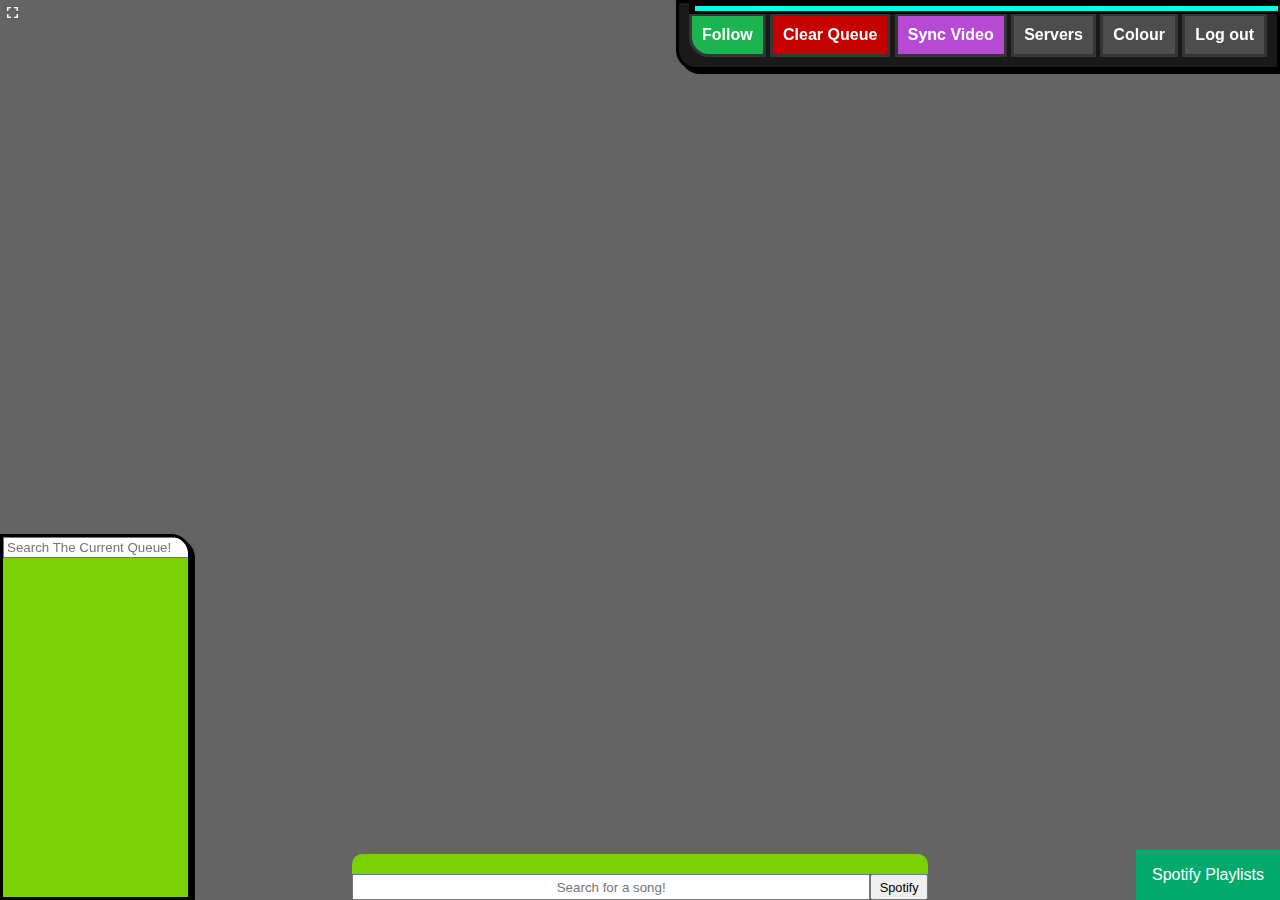
==== index.html @ b4869c31 "first commit" ====
<!DOCTYPE html>
<html>

<head>
    <title></title>
    <link rel="stylesheet" href="styles.css">
    <meta name="viewport" content="width=device-width,initial-scale=1" />

    <!-- favicon shit -->
    <link rel="apple-touch-icon" sizes="57x57" href="public/favicons/apple-icon-57x57.png">
    <link rel="apple-touch-icon" sizes="60x60" href="public/favicons/apple-icon-60x60.png">
    <link rel="apple-touch-icon" sizes="72x72" href="public/favicons/apple-icon-72x72.png">
    <link rel="apple-touch-icon" sizes="76x76" href="public/favicons/apple-icon-76x76.png">
    <link rel="apple-touch-icon" sizes="114x114" href="public/favicons/apple-icon-114x114.png">
    <link rel="apple-touch-icon" sizes="120x120" href="public/favicons/apple-icon-120x120.png">
    <link rel="apple-touch-icon" sizes="144x144" href="public/favicons/apple-icon-144x144.png">
    <link rel="apple-touch-icon" sizes="152x152" href="public/favicons/apple-icon-152x152.png">
    <link rel="apple-touch-icon" sizes="180x180" href="public/favicons/apple-icon-180x180.png">
    <link rel="icon" type="image/png" sizes="192x192" href="public/favicons/android-icon-192x192.png">
    <link rel="icon" type="image/png" sizes="32x32" href="public/favicons/favicon-32x32.png">
    <link rel="icon" type="image/png" sizes="96x96" href="public/favicons/favicon-96x96.png">
    <link rel="icon" type="image/png" sizes="16x16" href="public/favicons/favicon-16x16.png">
    <meta name="msapplication-TileColor" content="#ffffff">
    <meta name="msapplication-TileImage" content="public/favicons/ms-icon-144x144.png">
    <meta name="theme-color" content="#ffffff">

</head>

<script src="/socket.io/socket.io.js"></script>

<body>

    <div id="mySidenav" class="sidenav">
        <a href="javascript:void(0)" class="closebtn" onclick="closeNav()">&times;</a>
        <div class="navContent">
            <div class="linkSpotify">
                Please link your spotify to use this feature!
            </div>
        </div>
      </div>

    

    <div class="lds-default" id="loader"><div></div><div></div><div></div><div></div><div></div><div></div><div></div><div></div><div></div><div></div><div></div><div></div></div>

    <div id="player" class="videoBackground" allow="autoplay"></div>


    <div class="backgroundImage" id="backgroundImage"></div>

    <div id="fullscreen" class="fullscreenBTN" onclick="hide()">
            
        <img src="public/assets/fullscreen.svg" width="25" height="25"></img>

    </div>

    <div class="dropdown hide">
        <button class="dropbtn">Spotify Playlists</button>
        <div class="dropdown-content" id="spotifyPlaylist">
        </div>
      </div>

    <div class="header2 hide">
        <span class="navOpenBtn" onclick="openNav()">&#9776;</span>
        <img id="pfp" src="" alt="Profile Picture">
        <span id="name">NAME</span>
        <br />
        <span id="vc"></span>
        <object id="mute" data="public/assets/mute.svg" width="20" height="20"></object>
        <object id="unmute" data="public/assets/unmute.svg" width="20" height="20"></object>
        <object id="deaf" data="public/assets/deaf.svg" width="20" height="20"></object>
        <object id="undeaf" data="public/assets/undeaf.svg" width="20" height="20"></object>
    </div>

    <div class="header hide">
        <a onclick="follow()" style="text-decoration: none;" title="Follow">
            <div class="logout-box followbtn">
                <span id="following">Follow</span>
            </div>
        </a>
        
        <a onclick="clearQueue()" style="text-decoration: none;" title="Change servers">
            <div class="logout-box clearQueue">
                <span>Clear Queue</span>
            </div>
        </a>

        <a style="text-decoration: none;" title="Sync the currently playing video" onclick="sync()"">
            <div id="logout" class="logout-box syncbtn">
                <span>Sync Video</span>
            </div>
        </a>

        <a onclick="openServerSelect()" style="text-decoration: none;" title="Change servers">
            <div class="logout-box">
                <span id="serverbtn">Servers</span>
            </div>
        </a>

        <a onclick="switchColor(true)" style="text-decoration: none;"
            title="Switch between random colours & discord color">
            <div class="logout-box">
                <span>Colour</span>
            </div>
        </a>

        <a href="/logout" style="text-decoration: none;" title="Logout and change your account">
            <div id="logout" class="logout-box">
                <span>Log out</span>
            </div>
        </a>

        <div class="somekindofbar behindBar frontBar" id="progBehind"></div>
        <div class="somekindofbar" style="pointer-events: none" id="prog"></div>
    </div>

    <div class="nowplayingcontainer hide" id="nowplayingcontainer">
        <div class="playSongs results custom-color" id="results"></div>
        <input placeholder="Search for a song!" class="playSongs" type="text" id="play" name="play"><button
            class="switchPlatformButton" id="switchPlatformBTN" type="button" onclick="switchPlatform()">Spotify</button>
    </div>

    <div class="songQueueWrap hide">
        <input placeholder="Search The Current Queue!" class="searchSongs" type="text" id="search" name="search">
        <div class="songQueue custom-color" id="songQueue">
        </div>
    </div>

    <div id="serverSelect" class="overlay">
        <div class="modal">
            <div id="servers">

            </div>
        </div>
    </div>

    <div id="disconnect" class="overlay">
        <div class="modal">
            <div style="text-align: center; color:red">
                <h1>CLIENT HAS BEEN DISCONNECTED!</h1>
            </div>
        </div>
    </div>

</body>

<script src="index.js"></script>

</html>
---- styles.css ----
body {
	font-family: Verdana, sans-serif;
	margin: 0;
	background-position: center;
	overflow-x: hidden;
  overflow-y: hidden;
  background-color: #000000;
  scroll-behavior: smooth;
  transition: margin-left .5s;
}

.dragging {
	background-color: blueviolet !important;
	height: 20px;
	box-shadow: 7px -5px 10px 10px #0ff;
}

#serverSelect {
	display: none;
}

.disableSelect {
	user-select: none;
}

/* width */
::-webkit-scrollbar {
	width: 10px;
}

/* Track */
::-webkit-scrollbar-track {
	background: #f1f1f1;
}

/* Handle */
::-webkit-scrollbar-thumb {
	background: #888;
}

/* Handle on hover */
::-webkit-scrollbar-thumb:hover {
	background: #555;
}

#coverImage {
width: 100%
}



#backgroundImage {
  
}

.backgroundImage {
	/* Add the blur effect */

	position: fixed;
	top: 0;
	left: 0;
	bottom: 0;
	right: 0;
	height: 100%;
	width: 100%;
	z-index: -1;
}

.videoBackground {
	position: fixed;
	top: 0;
	left: 0;
	bottom: 0;
	right: 0;
	height: 100%;
	width: 100%;
	z-index: -1;
	background-color: #646464;
}

.logout-box {
	background-color: rgb(77, 77, 77);
	color: white;
	padding: 10px;
	user-select: none;
	font-weight: bold;
	display: inline-block;
	border: solid rgb(53, 53, 53);
}

.logout-box:active {
	filter: brightness(75%);
	transform: scale(0.9, 0.9);
}

.logout-box:hover {
	filter: brightness(75%);
	transform: scale(0.99, 0.99);
}

.header>a:first-child>div {
	border-radius: 0px 0px 0px 20px;
}

.header {
	padding: 10px;
	color: white;
	font-size: 1ems;
	border-radius: 0px 0px 0px 20px;
	border-width: 1px;
	border-style: none;
	border: solid rgb(0, 0, 0);
	box-shadow: 4px 4px rgb(0, 0, 0);
	float: right;
	background-color: rgba(0, 0, 0, 0.747);
	position: relative;
}

.somekindofbar {
	background-color: rgb(255, 255, 255);
	width: 0%;
	height: 5px;
	position: absolute;
	top: 0px;
	margin: 0px;
	overflow: hidden;
	border: solid;
	border-color: rgb(0, 0, 0);
}

.behindBar {
	width: 98%;
	background-color: rgb(0, 255, 234);
}

.transition {
	transition: width 1.5s linear;
}

.header2>object {
	display: none;
}

.navOpenBtn {
	font-size:30px;
	cursor:pointer; 
	color: aliceblue;
	position: absolute;
	left: 0px;
	top: 60px;
}

.fullscreenBTN {
  display: block !important;
  position: absolute;
  top: 0px;
  left: 0px;
  width: 20px;
  height: 40px;
  z-index: 99
}

.header2>img {
	vertical-align: middle;
	border-radius: 50%;
	max-width: 80%;
	max-height: 80%;
}

.header2 {
	padding: 20px;
	color: white;
	font-size: 15px;
	border-radius: 0px 0px 20px 0px;
	border-width: 1px;
	border: solid rgb(0, 0, 0);
	box-shadow: -4px -4px rgb(0, 0, 0);
	float: left;
	background-color: rgba(0, 0, 0, 0.747);
	display: none;
	height: 60px;
	text-align: center;
	vertical-align: middle;
	margin: -10px;
}

.custom-color {
	background-color: black;
}

#servers {
	overflow: auto;
	position: relative;
	height: 100%;
}

#servers>div {
	background-color: rgb(80, 80, 80);
	padding: 2px;
	margin: 10px;
	margin-bottom: 10px;
	text-align: center;
	text-decoration: underline;
	font-weight: bold;
	box-shadow: 2px 2px #888888 inset;
	user-select: none;
}

#servers>div:hover {
	background-color: rgb(31, 31, 31);
	box-shadow: 0px 0px #888888 inset
}

#servers>div:active {
	background-color: rgb(126, 255, 126);
	box-shadow: 0px 0px #888888 inset
}

.overlay {
	position: fixed;
	/* Positioning and size */
	top: 0;
	left: 0;
	width: 100vw;
	height: 100vh;
	background-color: rgba(83, 83, 83, 0.842);
	/* color */
}

.modal {
	color: rgb(255, 255, 255);
	position: fixed;
	/* positioning in center of page */
	top: 50vh;
	left: 50vw;
	transform: translate(-50%, -50%);
	max-height: 400px;
	/* size */
	width: 600px;
	background-color: rgb(31, 31, 31);
	/* background color */
}



#songStuff {
	display: none;
	height: 100%;
}


.mediabuttons span {
	text-align: center;
	position: relative;
	top: 50%;
	-ms-transform: translateY(-50%);
	-webkit-transform: translateY(-50%);
	transform: translateY(-50%);
}


.searchSongs {
	width: 100%;
	display: block
}

.songQueue {
	height: calc(100% - 21px);
	overflow-y: auto;
	position: relative;
	overflow-x: hidden;
  scroll-behavior: smooth;
}

.songQueueWrap {
	position: absolute;
	bottom: 0px;
	left: 0px;
	max-width: 400px;

	height: 40%;
	overflow-y: hidden;

	border-radius: 0px 20px 0px 0px;
	border-width: 1px;
	border-style: none;
	border: solid rgb(0, 0, 0);
	box-shadow: 4px 4px rgb(0, 0, 0);
	overflow-x: hidden;

}


.songQueue>div {
	padding: 5px;
	padding-top: 0px;
	margin-bottom: 10px;
	background-color: inherit;
	border: #f1f1f1;
	border-style: solid;
	margin: 5px;
}

.currentSong {
	background-color: #555 !important;
	color: white;
}

.currentSong>span {
	color: rgb(10, 230, 29) !important;
}

.songLogo {
	position: relative;
	float: right;
}

.currentSearch {
	background-color: rgb(87, 0, 138) !important;
	color: rgb(255, 22, 243);
}

.songQueue>div {
	cursor: pointer;
}

.songQueue>div>span {
	color: rgb(132, 56, 255);
	text-decoration: none;
	font-weight: bold;
	line-height: normal;
	display: block;
}

.songQueue>div>.songLogo>img {
	height: 2em;
	cursor: grab;
	text-align: center;
}

.songQueue>div>.songName {
	text-decoration: none;
	font-weight: bold;
	max-width: 80%;
	overflow: hidden;
	text-overflow: ellipsis;
	white-space: nowrap;
	display: inline-block;
	position: relative;
}

.songQueue>div:last-child {
	margin-bottom: 0px;
}

.dropbtn {
  background-color: #04AA6D;
  color: white;
  padding: 16px;
  font-size: 16px;
  border: none;
}

.dropdown {
  position: absolute;
  display: inline-block;
  bottom: 0px;
  right: 0px;
}

.dropdown-content {
  position: absolute;
  background-color: #27e469;
  max-height: 30vh;
  border-style: solid;
  z-index: 1;
  bottom: 0px;
  right: -6px;
  max-width: 0vh;
  overflow-y: auto;
  transition: max-width 0.3s ease-in-out;
  overflow-x: hidden;
}

.dropdown-content div {
  color: black;
  padding: 12px 16px;
  text-decoration: none;
  display: block;
  min-width: 150px;
  max-width: 360px;
  cursor: pointer;
}

.dropdown-content div:hover {background-color: #ddd;}

.dropdown:hover .dropdown-content {max-width: 30vh;}

.dropdown:hover .dropbtn {background-color: #3e8e41;}


.lds-default {
  display: inline-block;
  position: absolute;
  z-index: 9999;
  width: 80px;
  height: 80px;
  pointer-events: none;
  display: none;
}
.lds-default div {
  position: absolute;
  width: 6px;
  height: 6px;
  background: #cef;
  border-radius: 50%;
  animation: lds-default 1.2s linear infinite;
}
.lds-default div:nth-child(1) {
  animation-delay: 0s;
  top: 37px;
  left: 66px;
}
.lds-default div:nth-child(2) {
  animation-delay: -0.1s;
  top: 22px;
  left: 62px;
}
.lds-default div:nth-child(3) {
  animation-delay: -0.2s;
  top: 11px;
  left: 52px;
}
.lds-default div:nth-child(4) {
  animation-delay: -0.3s;
  top: 7px;
  left: 37px;
}
.lds-default div:nth-child(5) {
  animation-delay: -0.4s;
  top: 11px;
  left: 22px;
}
.lds-default div:nth-child(6) {
  animation-delay: -0.5s;
  top: 22px;
  left: 11px;
}
.lds-default div:nth-child(7) {
  animation-delay: -0.6s;
  top: 37px;
  left: 7px;
}
.lds-default div:nth-child(8) {
  animation-delay: -0.7s;
  top: 52px;
  left: 11px;
}
.lds-default div:nth-child(9) {
  animation-delay: -0.8s;
  top: 62px;
  left: 22px;
}
.lds-default div:nth-child(10) {
  animation-delay: -0.9s;
  top: 66px;
  left: 37px;
}
.lds-default div:nth-child(11) {
  animation-delay: -1s;
  top: 62px;
  left: 52px;
}
.lds-default div:nth-child(12) {
  animation-delay: -1.1s;
  top: 52px;
  left: 62px;
}
@keyframes lds-default {
  0%, 20%, 80%, 100% {
    transform: scale(1);
  }
  50% {
    transform: scale(1.5);
  }
}



/* #spotifyPlaylist {
	background-color: #27e469;
	position: absolute;
	bottom: 0px;
	right: 0px;
	max-width: 600px;
	max-height: 40%;
	overflow-x: auto;
	text-align: center;
	border-radius: 20px 0px 0px 0px;
	border-width: 1px;
	border-style: none;
	border: solid rgb(0, 0, 0);
	box-shadow: 4px 4px rgb(0, 0, 0);
}

#spotifyPlaylist>div>a:link,
a:visited {
	color: #191414;
	text-decoration: none;
	font-weight: bold;
} */

/* #spotifyPlaylist>div {
	padding: 10px;
	margin: 5px;
	border-style: solid;
	border-radius: 5px;
	margin-bottom: 10px;
	cursor: pointer;
	font-weight: bold;
	background-color: #1cb451;
}

#spotifyPlaylist>div:last-child {
	margin-bottom: 0px;
} */

.hidebtn {
  position: absolute;
  top: 0px;
  left: 0px
}

.syncbtn {
  background-color: #b74ad3;
}

.followbtn {
	background-color: #1cb451;
}

.clearQueue {
	background-color: rgb(197, 0, 0);
}

.nowplayingcontainer {
  width: 45vw;
  position: absolute;
  bottom: 0px;
  left: 50vw;
  transform: translate(-50%);
}

.playSongs {
	width: 100%;
	min-height: 20px;
	max-height: 50vh;
	overflow-y: auto;
}

div.playSongs {
	border-radius: 10px 10px 0px 0px;
}

input.playSongs {
	width: calc(90% - 8px);
	text-align: center;
}


.switchPlatformButton {
	font-size: 0.8em;
	width: 10%;
	height: 26px;
}

.results>div>span {
	display: block;
}

.results>div>img {
	height: 50px;
	position: relative;
	display: inline-block;
	margin: 0px;
}

.results>div {
	background-color: #555;
	padding: 5px;
	position: relative;
	margin-bottom: 5px;
	cursor: pointer;
}


#vc {
	position: relative;
	display: none;
	background-color: aquamarine;
	border: solid;
	border-radius: 100px;
	padding: 3px;
	border-color: aquamarine;
	position: relative;
	margin-left: 60px;
}

.navContent {
	color: white;
	text-align: center;
}

.linkSpotify {
	background-color: #1cb451;
	padding: 10px;
}

.sidenav {
	height: 100%;
	width: 0;
	position: fixed;
	z-index: 100;
	top: 0;
	left: 0;
	background-color: #111;
	overflow-x: hidden;
	transition: 0.5s;
	padding-top: 60px;
	margin-top: 0;
  }
  
  .sidenav a {
	padding: 8px 8px 8px 32px;
	text-decoration: none;
	font-size: 25px;
	color: #818181;
	display: block;
	transition: 0.3s;
  }
  
  .sidenav a:hover {
	color: #f1f1f1;
  }
  
  .sidenav .closebtn {
	position: absolute;
	top: 0;
	right: 25px;
	font-size: 36px;
	margin-left: 50px;
  }
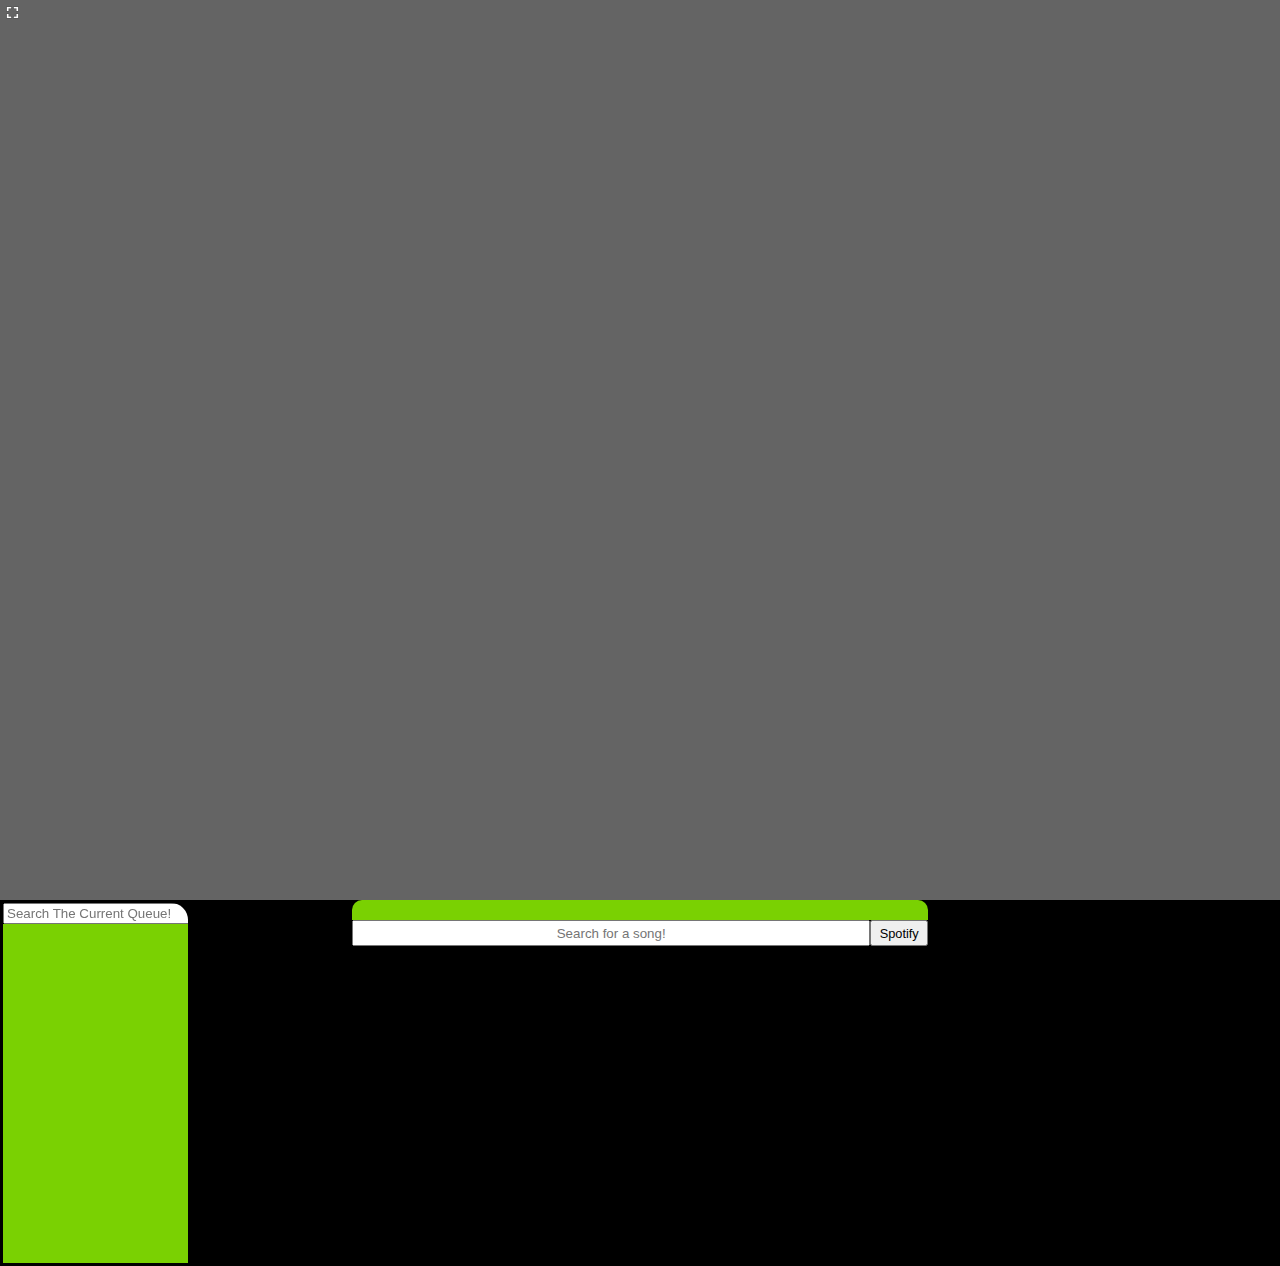
==== commit a52b32b6: "Cleaned up a shit ton of code?" ====
--- a/index.html
+++ b/index.html
@@ -41,7 +41,7 @@
 
     
 
-    <div class="lds-default" id="loader"><div></div><div></div><div></div><div></div><div></div><div></div><div></div><div></div><div></div><div></div><div></div><div></div></div>
+    <!-- <div class="lds-default" id="loader"><div></div><div></div><div></div><div></div><div></div><div></div><div></div><div></div><div></div><div></div><div></div><div></div></div> -->
 
     <div id="player" class="videoBackground" allow="autoplay"></div>
 
@@ -114,11 +114,14 @@
         <div class="somekindofbar" style="pointer-events: none" id="prog"></div>
     </div>
 
-    <div class="nowplayingcontainer hide" id="nowplayingcontainer">
+    <div>
+      <div class="nowplayingcontainer hide" id="nowplayingcontainer">
         <div class="playSongs results custom-color" id="results"></div>
         <input placeholder="Search for a song!" class="playSongs" type="text" id="play" name="play"><button
             class="switchPlatformButton" id="switchPlatformBTN" type="button" onclick="switchPlatform()">Spotify</button>
+     </div>  
     </div>
+    
 
     <div class="songQueueWrap hide">
         <input placeholder="Search The Current Queue!" class="searchSongs" type="text" id="search" name="search">
@@ -144,6 +147,36 @@
 
 </body>
 
-<script src="index.js"></script>
+<script>
+
+    function getCookie(cname) {
+        let name = cname + "=";
+        let decodedCookie = decodeURIComponent(document.cookie);
+        let ca = decodedCookie.split(';');
+        for (let i = 0; i < ca.length; i++) {
+            let c = ca[i];
+            while (c.charAt(0) == ' ') {
+                c = c.substring(1);
+            }
+            if (c.indexOf(name) == 0) {
+                try {
+                    return JSON.parse(c.substring(name.length, c.length));
+                } catch (e) {
+                    return c.substring(name.length, c.length);
+                }
+            }
+        }
+        return "";
+    }
+    
+        let cols = document.getElementsByClassName('custom-color');
+        let color = getCookie("color");
+        for (i = 0; i < cols.length; i++) {
+            cols[i].style.backgroundColor = "#" + (Math.floor(color * 16777215).toString(16)).toString(16)
+            console.log(color)
+        }
+    </script>
+
+<script defer src="index.js"></script>
 
 </html>--- a/styles.css
+++ b/styles.css
@@ -9,6 +9,10 @@
   transition: margin-left .5s;
 }
 
+body.waiting * {
+    cursor: progress;
+}
+
 .dragging {
 	background-color: blueviolet !important;
 	height: 20px;
@@ -47,11 +51,6 @@
 width: 100%
 }
 
-
-
-#backgroundImage {
-  
-}
 
 .backgroundImage {
 	/* Add the blur effect */
@@ -137,9 +136,6 @@
 	transition: width 1.5s linear;
 }
 
-.header2>object {
-	display: none;
-}
 
 .navOpenBtn {
 	font-size:30px;
@@ -543,14 +539,6 @@
 	background-color: rgb(197, 0, 0);
 }
 
-.nowplayingcontainer {
-  width: 45vw;
-  position: absolute;
-  bottom: 0px;
-  left: 50vw;
-  transform: translate(-50%);
-}
-
 .playSongs {
 	width: 100%;
 	min-height: 20px;
@@ -604,6 +592,81 @@
 	border-color: aquamarine;
 	position: relative;
 	margin-left: 60px;
+}
+
+@keyframes append-animate {
+	from {
+		transform: translateX(-100%);
+		opacity: 0;
+	}
+	to {
+		transform: translateX(0%);
+		opacity: 1;
+	}
+}
+
+#servers > div {
+	transform: translateX(-100%);
+	animation: append-animate 0.1s ease;
+	animation-fill-mode: forwards;
+}
+
+.header2 {
+	transform: translateX(-100%);
+	animation: append-animate 0.3s ease;
+	animation-fill-mode: forwards;
+}
+
+@keyframes append-animateX {
+	from {
+		transform: translateX(100%);
+	}
+	to {
+		transform: translateX(0%);
+	}
+}
+
+.dropdown {
+	transform: translateX(100%);
+	animation: append-animateX 1s ease;
+	animation-fill-mode: forwards;
+}
+
+.header {
+	transform: translateX(100%);
+	animation: append-animateX 1s ease;
+	animation-fill-mode: forwards;
+}
+
+
+@keyframes append-animateY {
+	from {
+		transform: translateY(100%);
+	}
+	to {
+		transform: translateY(0%);
+	}
+}
+
+.songQueueWrap {
+	transform: translateY(100%);
+	animation: append-animateY 1s ease;
+	animation-fill-mode: forwards;
+}
+
+.nowplayingcontainer {
+	transform: translateY(100%);
+	animation: append-animateY 1s ease;
+	animation-fill-mode: forwards;
+	width: 45vw; position: absolute; bottom: 0px; left:0;
+    right:0;
+    margin-left: auto;
+    margin-right: auto;
+}
+
+
+#disconnect {
+	display: none
 }
 
 .navContent {
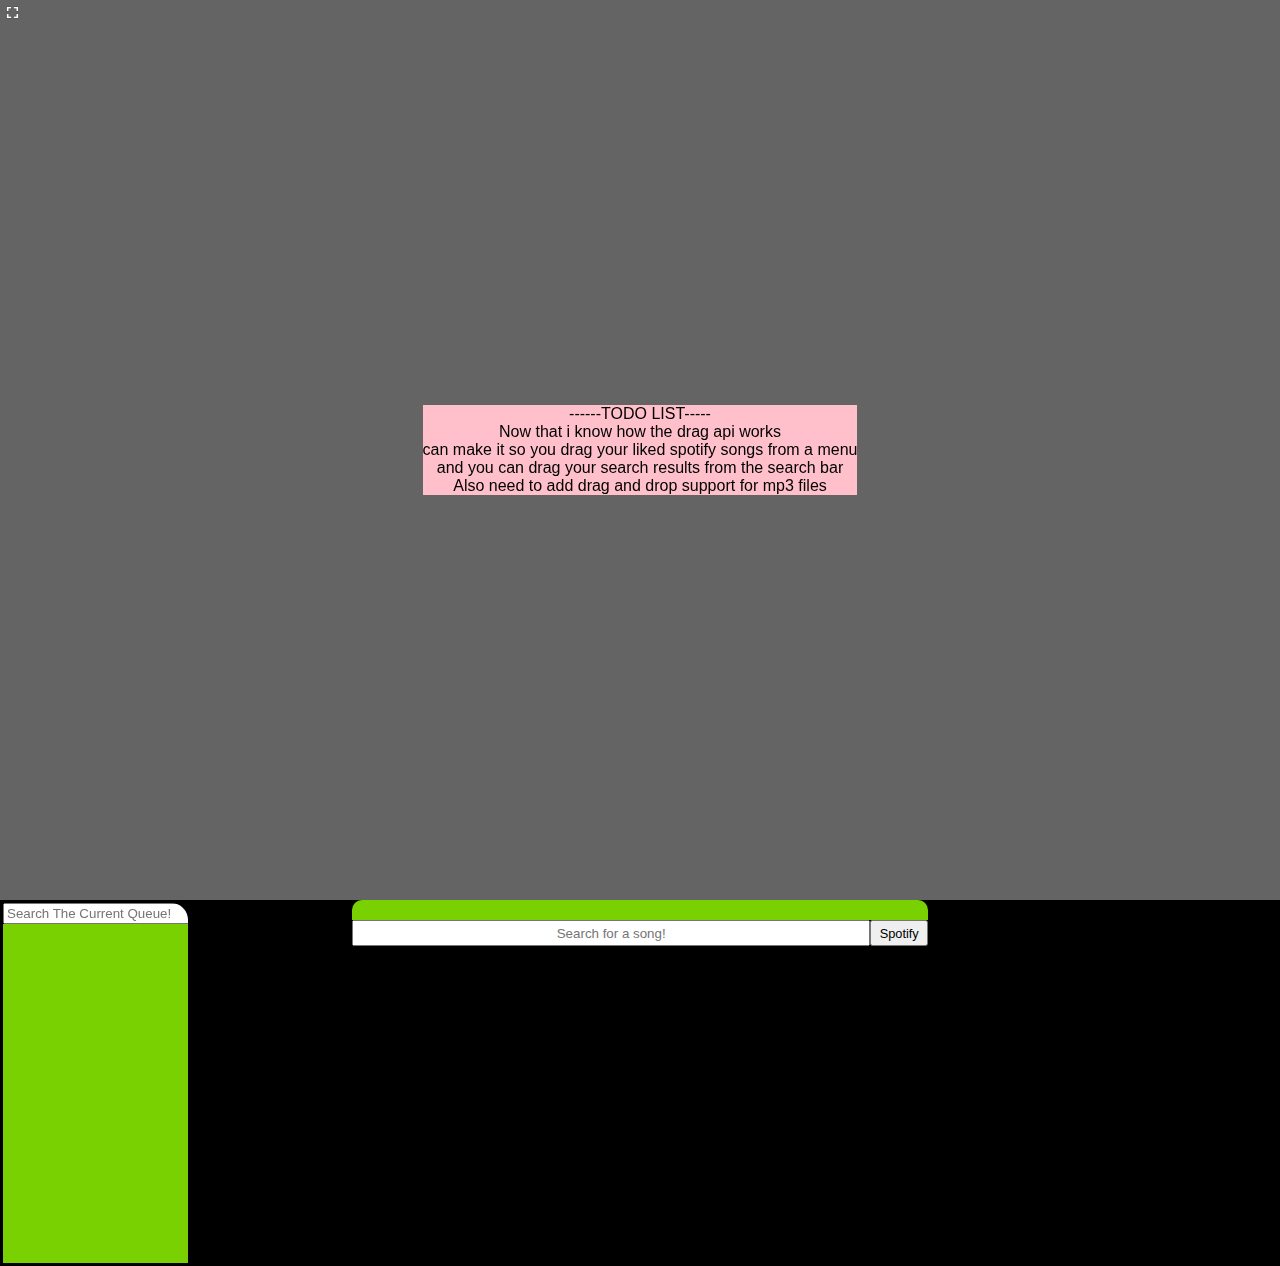
==== commit 9581c6e5: "idfk" ====
--- a/index.html
+++ b/index.html
@@ -30,6 +30,19 @@
 
 <body>
 
+    <div style="background-color:pink; width: max-content; height: max-content; text-align:center; position: absolute;
+    left: 0;
+    right: 0;
+    top: 0;
+    bottom: 0;
+    margin: auto;">
+        ------TODO LIST-----<br>
+        Now that i know how the drag api works<br>
+can make it so you drag your liked spotify songs from a menu<br>
+and you can drag your search results from the search bar<br>
+Also need to add drag and drop support for mp3 files
+    </div>
+
     <div id="mySidenav" class="sidenav">
         <a href="javascript:void(0)" class="closebtn" onclick="closeNav()">&times;</a>
         <div class="navContent">
@@ -54,7 +67,7 @@
 
     </div>
 
-    <div class="dropdown hide">
+    <div class="dropdown hide" id="spDrop">
         <button class="dropbtn">Spotify Playlists</button>
         <div class="dropdown-content" id="spotifyPlaylist">
         </div>
@@ -177,6 +190,8 @@
         }
     </script>
 
+<!-- <script defer src="newIndex.js"></script> -->
+
 <script defer src="index.js"></script>
 
 </html>--- a/styles.css
+++ b/styles.css
@@ -287,7 +287,7 @@
 }
 
 
-.songQueue>div {
+.songQueue>div>div {
 	padding: 5px;
 	padding-top: 0px;
 	margin-bottom: 10px;
@@ -295,6 +295,7 @@
 	border: #f1f1f1;
 	border-style: solid;
 	margin: 5px;
+	position:relative
 }
 
 .currentSong {
@@ -307,8 +308,9 @@
 }
 
 .songLogo {
-	position: relative;
-	float: right;
+	position: absolute;
+	top:0px;
+	right: 0px
 }
 
 .currentSearch {
@@ -316,11 +318,11 @@
 	color: rgb(255, 22, 243);
 }
 
-.songQueue>div {
+.songQueue>div>div{
 	cursor: pointer;
 }
 
-.songQueue>div>span {
+.songQueue>div>div>span {
 	color: rgb(132, 56, 255);
 	text-decoration: none;
 	font-weight: bold;
@@ -328,13 +330,13 @@
 	display: block;
 }
 
-.songQueue>div>.songLogo>img {
-	height: 2em;
+.songQueue>div>div>.songLogo>img {
+	height: 1.2em;
 	cursor: grab;
 	text-align: center;
 }
 
-.songQueue>div>.songName {
+.songQueue>div>div>.songName {
 	text-decoration: none;
 	font-weight: bold;
 	max-width: 80%;
@@ -345,7 +347,7 @@
 	position: relative;
 }
 
-.songQueue>div:last-child {
+.songQueue>div>div:last-child {
 	margin-bottom: 0px;
 }
 
@@ -357,11 +359,18 @@
   border: none;
 }
 
+.songRemove {
+	position:absolute;
+	bottom:0px;
+	right:0px
+}
+
 .dropdown {
   position: absolute;
   display: inline-block;
   bottom: 0px;
   right: 0px;
+  display: none
 }
 
 .dropdown-content {
